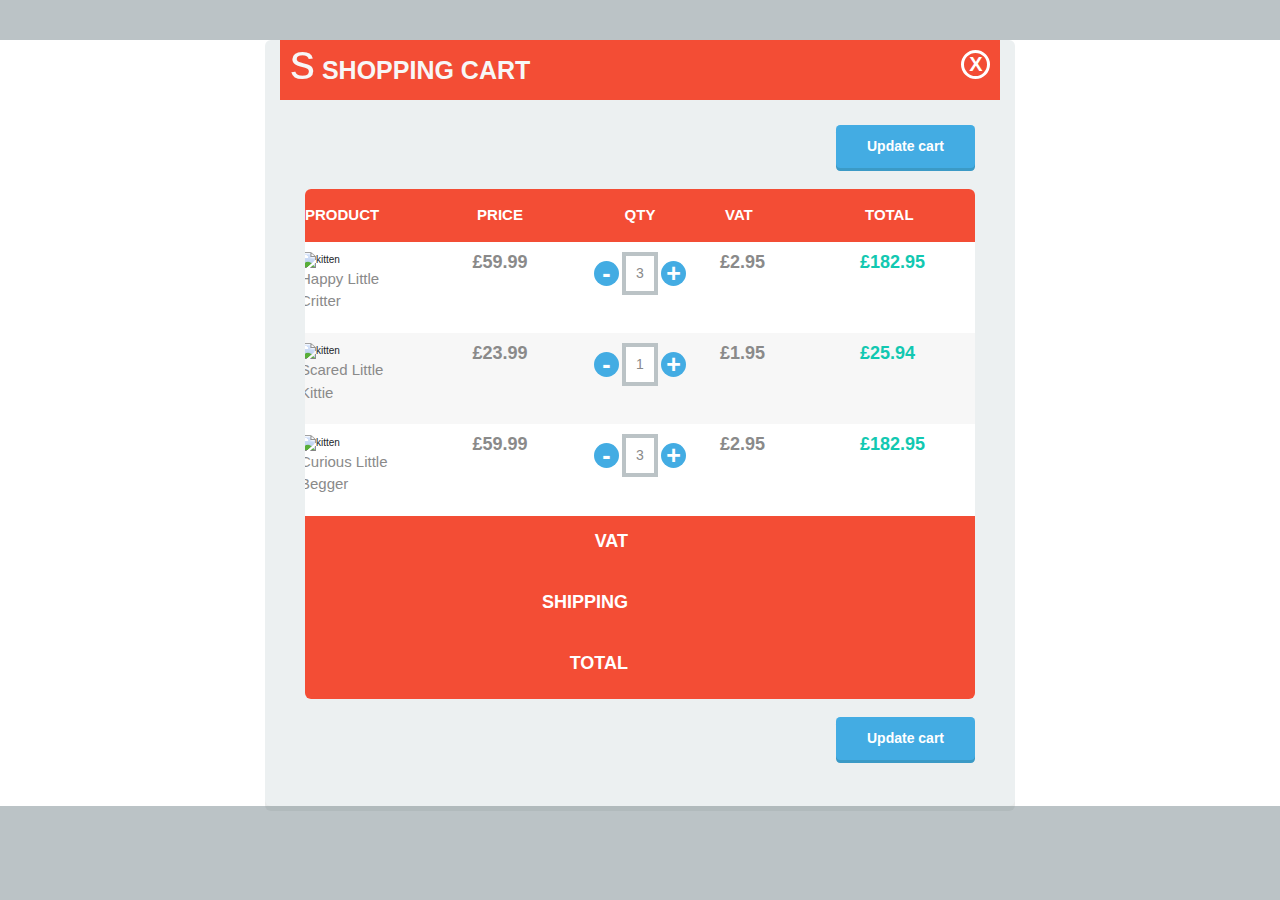
==== cart/index.html @ fc6eadb7 "Create index.html" ====
<!DOCTYPE html>
<html lang="en">
<head>
  <title>Bootstrap Example</title>
  <meta charset="utf-8">
  <meta name="viewport" content="width=device-width, initial-scale=1">
  <link rel="stylesheet" href="https://stackpath.bootstrapcdn.com/bootstrap/4.3.1/css/bootstrap.min.css">
  <link rel="stylesheet" href="https://use.fontawesome.com/releases/v5.8.2/css/all.css">
  <style>
   

html {
  background: #bbc3c6;
  font: 62.5%/1.5em "Trebuchet Ms", helvetica;
}

* {
  box-sizing: border-box;
  -webkit-font-smoothing: antialiased;
  font-smoothing: antialiased;
}

@font-face {
    font-family: 'Shopper';
    src: url('http://www.shopperfont.com/font/Shopper-Std.ttf');
}

.shopper {
  text-transform: lowercase;
  font: 2em 'Shopper', sans-serif;
  line-height: 0.5em;
  display: inline-block;
}



h1 {
  text-transform: uppercase;
  font-weight: bold;
  font-size: 2.5em;
}

p {
  font-size: 1.5em;
  color: #8a8a8a;
}

input {
  border: 0.3em solid #bbc3c6;
  padding: 0.5em 0.3em; 
  font-size: 1.4em;
  color: #8a8a8a;
  text-align: center;
}

img {
  max-width: 9em;
  width: 100%;
  overflow: hidden; 
  margin-right: 1em;
}

a {
  text-decoration: none;
}

.container {
  max-width: 75em;
  width: 95%;
  margin: 40px auto;  
  overflow: hidden;
  position: relative;
  
  border-radius: 0.6em;
  background: #ecf0f1;
  box-shadow: 0 0.5em 0 rgba(138, 148, 152, 0.2);
}

.heading {
  padding: 1em;
  position: relative;
  z-index: 1;
  color: #f7f7f7;
  background: #f34d35;
}

.cart {
  margin: 2.5em;
  overflow: hidden;
}

.cart.is-closed {
  height: 0;
  margin-top: -2.5em;
}

.table {
  background: #ffffff;
  border-radius: 0.6em;
  overflow: hidden;
  clear: both;
  margin-bottom: 1.8em;
}


.layout-inline > * {
  display: inline-block;
}

.align-center {
  text-align: center;
}

.th {
  background: #f34d35;
  color: #fff;
  text-transform: uppercase;
  font-weight: bold;
  font-size: 1.5em;
}

.tf {
  background: #f34d35;
  text-transform: uppercase;
  text-align: right;
  font-size: 1.2em;  
}

.tf p {
  color: #fff;
  font-weight: bold;
}

.col {
  padding: 1em;
  width: 12%;
}

.col-pro {
  width: 44%;
}

.col-pro > * {
  vertical-align: middle;
}

.col-qty {
  text-align: center;
  width: 17%;
}

.col-numeric p {
  font: bold 1.8em helvetica;
}

.col-total p {
  color: #12c8b1;
}

.tf .col {
  width: 20%;
}

.row > div {
  vertical-align: middle;
}

.row-bg2 {
  background: #f7f7f7;
}

.visibility-cart {
  position: absolute;
  color: #fff;
  top: 0.5em;
  right: 0.5em;
  font:  bold 2em arial;
  border: 0.16em solid #fff;
  border-radius: 2.5em;
  padding: 0 0.22em 0 0.25em ;
}

.col-qty > * {
  vertical-align: middle; 
}

.col-qty > input {
  max-width: 2.6em;
}


a.qty {
  width: 1em;
  line-height: 1em;
  border-radius: 2em;
  font-size: 2.5em;
  font-weight: bold;
  text-align: center;
  background: #43ace3;  
  color: #fff;
}

a.qty:hover {
  background: #3b9ac6;
}

.btn {
  padding: 10px 30px;
  border-radius: 0.3em;
  font-size: 1.4em;
  font-weight: bold;
  background: #43ace3;
  color: #fff;
  box-shadow: 0 3px 0 rgba(59,154,198, 1)
}

.btn:hover {
  box-shadow: 0 3px 0 rgba(59,154,198, 0)
}

.btn-update {
  float: right;
  margin: 0 0 1.5em 0;
}

.transition {
  transition: all 0.3s ease-in-out;
}

@media screen and ( max-width: 755px) {
  .container {
    width: 98%;
  }
  
  .col-pro {
    width: 35%;
  }
  
  .col-qty {
    width: 22%;
  }
  
  img {
    max-width: 100%;
    margin-bottom: 1em;
  }
}

@media screen and ( max-width: 591px) {
  
}

  
  </style>
  <script src="https://cdnjs.cloudflare.com/ajax/libs/jquery/3.4.1/jquery.slim.min.js"></script>
  <script src="https://stackpath.bootstrapcdn.com/bootstrap/4.3.1/js/bootstrap.bundle.min.js"></script>    
</head>
  
<!-- This snippet uses Font Awesome 5 Free as a dependency. You can download it at fontawesome.io! -->
<body>
<div class="container">
  <div class="heading">
    <h1>
      <span class="shopper">s</span> Shopping Cart
    </h1>
    
    <a href="#" class="visibility-cart transition is-open">X</a>    
  </div>
  
  <div class="cart transition is-open">
    
    <a href="#" class="btn btn-update">Update cart</a>
    
    
    <div class="table">
      
      <div class="layout-inline row th">
        <div class="col col-pro">Product</div>
        <div class="col col-price align-center "> 
          Price
        </div>
        <div class="col col-qty align-center">QTY</div>
        <div class="col">VAT</div>
        <div class="col">Total</div>
      </div>
      
      <div class="layout-inline row">
        
        <div class="col col-pro layout-inline">
          <img src="http://static.ddmcdn.com/gif/10-kitten-cuteness-1.jpg" alt="kitten" />
          <p>Happy Little Critter</p>
        </div>
        
        <div class="col col-price col-numeric align-center ">
          <p>£59.99</p>
        </div>

        <div class="col col-qty layout-inline">
          <a href="#" class="qty qty-minus">-</a>
            <input type="numeric" value="3" />
          <a href="#" class="qty qty-plus">+</a>
        </div>
        
        <div class="col col-vat col-numeric">
          <p>£2.95</p>
        </div>
        <div class="col col-total col-numeric">               <p> £182.95</p>
        </div>
      </div>
      
      <div class="layout-inline row row-bg2">

        <div class="col col-pro layout-inline">
          <img src="http://lovemeow.com/wp-content/uploads/2012/05/kitten81.jpg" alt="kitten" />
          <p>Scared Little Kittie</p>
        </div>
        
        <div class="col col-price col-numeric align-center ">
          <p>£23.99</p>
        </div>

        <div class="col col-qty  layout-inline">
          <a href="#" class="qty qty-minus ">-</a>
            <input type="numeric" value="1" />
          <a href="#" class="qty qty-plus">+</a>
        </div>
        
        <div class="col col-vat col-numeric">
          <p>£1.95</p>
        </div>
        <div class="col col-total col-numeric">
          <p>£25.94</p>
        </div>      
      
      </div>
      
       <div class="layout-inline row">
        
        <div class="col col-pro layout-inline">
          <img src="http://cdn.cutestpaw.com/wp-content/uploads/2012/04/l-my-first-kitten.jpg" alt="kitten" />
          <p>Curious Little Begger</p>
        </div>
        
        <div class="col col-price col-numeric align-center ">
          <p>£59.99</p>
        </div>

        <div class="col col-qty layout-inline">
          <a href="#" class="qty qty-minus">-</a>
            <input type="numeric" value="3" />
          <a href="#" class="qty qty-plus">+</a>
        </div>
        
        <div class="col col-vat col-numeric">
          <p>£2.95</p>          
        </div>
         <div class="col col-total col-numeric">  
           <p>£182.95</p>
         </div>         
      </div>
  
       <div class="tf">
         <div class="row layout-inline">
           <div class="col">
             <p>VAT</p>
           </div>
           <div class="col"></div>
         </div>
         <div class="row layout-inline">
           <div class="col">
             <p>Shipping</p>
           </div>
           <div class="col"></div>
         </div>
          <div class="row layout-inline">
           <div class="col">
             <p>Total</p>
           </div>
           <div class="col"></div>
         </div>
       </div>         
  </div>
    
    <a href="#" class="btn btn-update">Update cart</a>
  
</div>
 </body>
 </html>
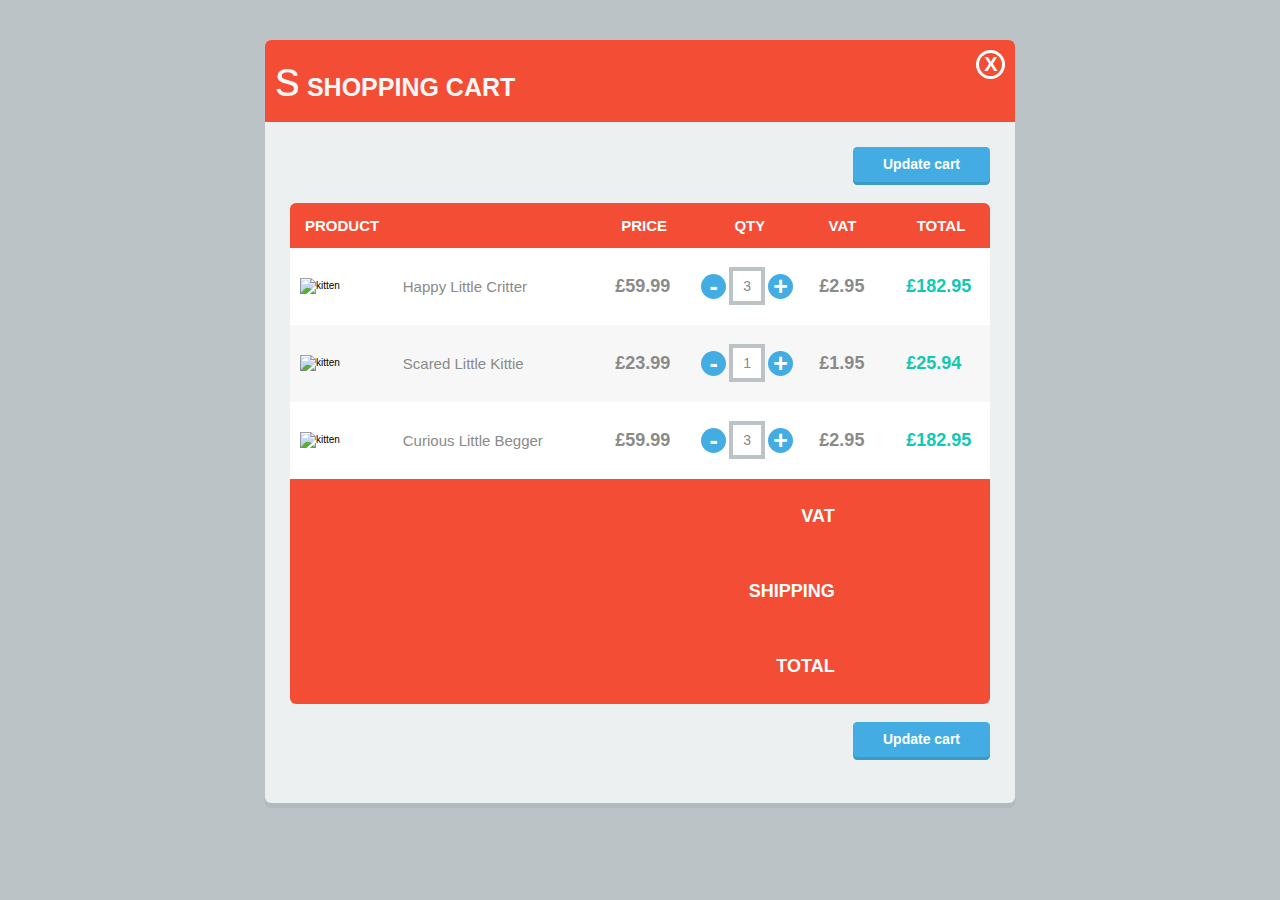
==== commit a2fe9b56: "Update index.html" ====
--- a/cart/index.html
+++ b/cart/index.html
@@ -1,14 +1,8 @@
 <!DOCTYPE html>
 <html lang="en">
-<head>
-  <title>Bootstrap Example</title>
-  <meta charset="utf-8">
-  <meta name="viewport" content="width=device-width, initial-scale=1">
-  <link rel="stylesheet" href="https://stackpath.bootstrapcdn.com/bootstrap/4.3.1/css/bootstrap.min.css">
-  <link rel="stylesheet" href="https://use.fontawesome.com/releases/v5.8.2/css/all.css">
-  <style>
-   
-
+<head> 
+<style>
+    
 html {
   background: #bbc3c6;
   font: 62.5%/1.5em "Trebuchet Ms", helvetica;
@@ -252,8 +246,77 @@
 
   
   </style>
-  <script src="https://cdnjs.cloudflare.com/ajax/libs/jquery/3.4.1/jquery.slim.min.js"></script>
-  <script src="https://stackpath.bootstrapcdn.com/bootstrap/4.3.1/js/bootstrap.bundle.min.js"></script>    
+  <script>
+  $('.visibility-cart').on('click',function(){
+       
+  var $btn =  $(this);
+  var $cart = $('.cart');
+  console.log($btn);
+  
+  if ($btn.hasClass('is-open')) {
+     $btn.removeClass('is-open');
+     $btn.text('O')
+     $cart.removeClass('is-open');     
+     $cart.addClass('is-closed');
+     $btn.addClass('is-closed');
+  } else {
+     $btn.addClass('is-open');
+     $btn.text('X')
+     $cart.addClass('is-open');     
+     $cart.removeClass('is-closed');
+     $btn.removeClass('is-closed');
+  }
+
+                  
+});
+
+    // SHOPPING CART PLUS OR MINUS
+    $('a.qty-minus').on('click', function(e) {
+        e.preventDefault();
+        var $this = $(this);
+        var $input = $this.closest('div').find('input');
+        var value = parseInt($input.val());
+    
+        if (value > 1) {
+            value = value - 1;
+        } else {
+            value = 0;
+        }
+    
+    $input.val(value);
+        
+    });
+
+    $('a.qty-plus').on('click', function(e) {
+        e.preventDefault();
+        var $this = $(this);
+        var $input = $this.closest('div').find('input');
+        var value = parseInt($input.val());
+
+        if (value < 100) {
+        value = value + 1;
+        } else {
+            value =100;
+        }
+
+        $input.val(value);
+    });
+
+// RESTRICT INPUTS TO NUMBERS ONLY WITH A MIN OF 0 AND A MAX 100
+$('input').on('blur', function(){
+
+    var input = $(this);
+    var value = parseInt($(this).val());
+
+        if (value < 0 || isNaN(value)) {
+            input.val(0);
+        } else if
+            (value > 100) {
+            input.val(100);
+        }
+});
+  
+  </script>    
 </head>
   
 <!-- This snippet uses Font Awesome 5 Free as a dependency. You can download it at fontawesome.io! -->
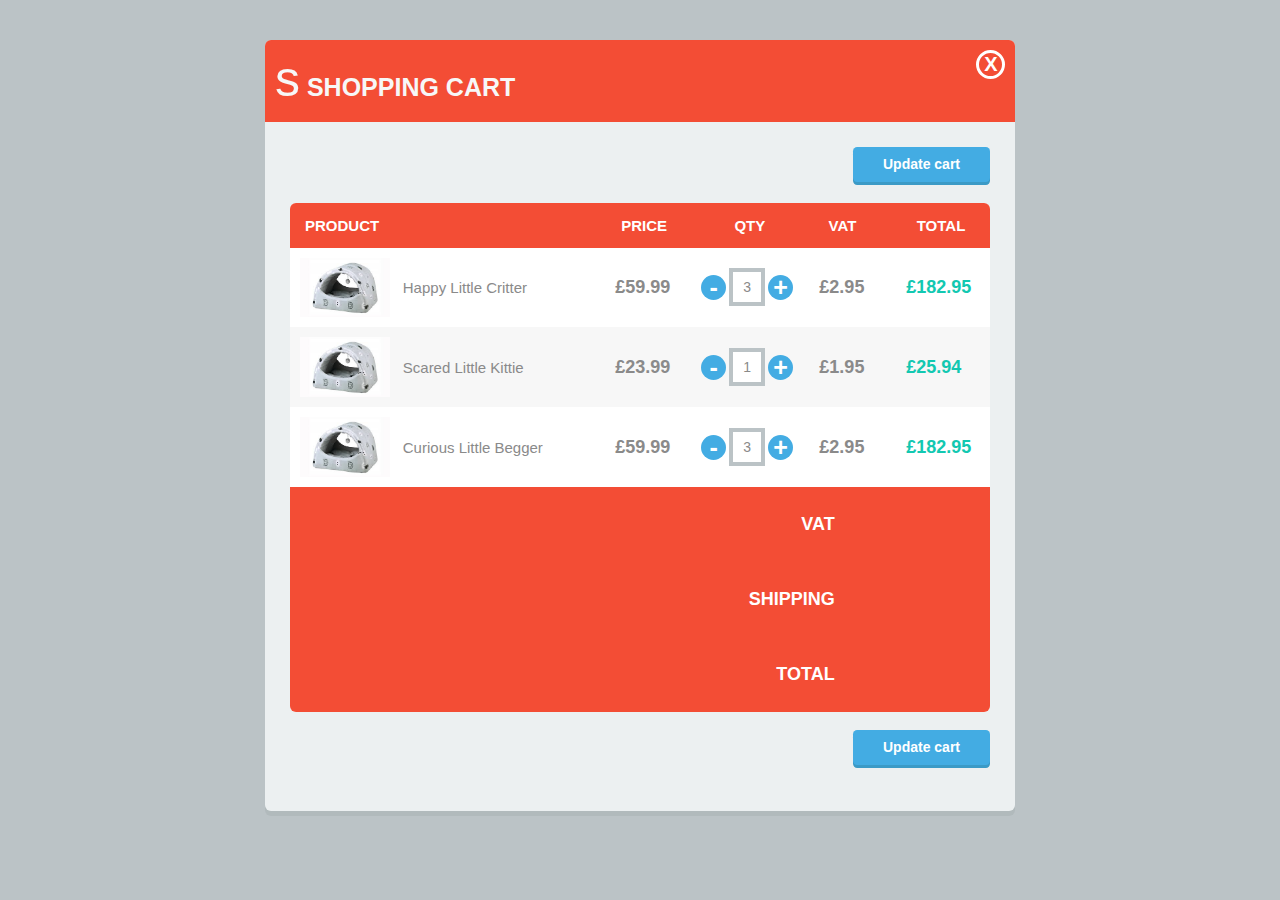
==== commit 5129b26c: "Update index.html" ====
--- a/cart/index.html
+++ b/cart/index.html
@@ -1,322 +1,7 @@
 <!DOCTYPE html>
 <html lang="en">
 <head> 
-<style>
-    
-html {
-  background: #bbc3c6;
-  font: 62.5%/1.5em "Trebuchet Ms", helvetica;
-}
-
-* {
-  box-sizing: border-box;
-  -webkit-font-smoothing: antialiased;
-  font-smoothing: antialiased;
-}
-
-@font-face {
-    font-family: 'Shopper';
-    src: url('http://www.shopperfont.com/font/Shopper-Std.ttf');
-}
-
-.shopper {
-  text-transform: lowercase;
-  font: 2em 'Shopper', sans-serif;
-  line-height: 0.5em;
-  display: inline-block;
-}
-
-
-
-h1 {
-  text-transform: uppercase;
-  font-weight: bold;
-  font-size: 2.5em;
-}
-
-p {
-  font-size: 1.5em;
-  color: #8a8a8a;
-}
-
-input {
-  border: 0.3em solid #bbc3c6;
-  padding: 0.5em 0.3em; 
-  font-size: 1.4em;
-  color: #8a8a8a;
-  text-align: center;
-}
-
-img {
-  max-width: 9em;
-  width: 100%;
-  overflow: hidden; 
-  margin-right: 1em;
-}
-
-a {
-  text-decoration: none;
-}
-
-.container {
-  max-width: 75em;
-  width: 95%;
-  margin: 40px auto;  
-  overflow: hidden;
-  position: relative;
-  
-  border-radius: 0.6em;
-  background: #ecf0f1;
-  box-shadow: 0 0.5em 0 rgba(138, 148, 152, 0.2);
-}
-
-.heading {
-  padding: 1em;
-  position: relative;
-  z-index: 1;
-  color: #f7f7f7;
-  background: #f34d35;
-}
-
-.cart {
-  margin: 2.5em;
-  overflow: hidden;
-}
-
-.cart.is-closed {
-  height: 0;
-  margin-top: -2.5em;
-}
-
-.table {
-  background: #ffffff;
-  border-radius: 0.6em;
-  overflow: hidden;
-  clear: both;
-  margin-bottom: 1.8em;
-}
-
-
-.layout-inline > * {
-  display: inline-block;
-}
-
-.align-center {
-  text-align: center;
-}
-
-.th {
-  background: #f34d35;
-  color: #fff;
-  text-transform: uppercase;
-  font-weight: bold;
-  font-size: 1.5em;
-}
-
-.tf {
-  background: #f34d35;
-  text-transform: uppercase;
-  text-align: right;
-  font-size: 1.2em;  
-}
-
-.tf p {
-  color: #fff;
-  font-weight: bold;
-}
-
-.col {
-  padding: 1em;
-  width: 12%;
-}
-
-.col-pro {
-  width: 44%;
-}
-
-.col-pro > * {
-  vertical-align: middle;
-}
-
-.col-qty {
-  text-align: center;
-  width: 17%;
-}
-
-.col-numeric p {
-  font: bold 1.8em helvetica;
-}
-
-.col-total p {
-  color: #12c8b1;
-}
-
-.tf .col {
-  width: 20%;
-}
-
-.row > div {
-  vertical-align: middle;
-}
-
-.row-bg2 {
-  background: #f7f7f7;
-}
-
-.visibility-cart {
-  position: absolute;
-  color: #fff;
-  top: 0.5em;
-  right: 0.5em;
-  font:  bold 2em arial;
-  border: 0.16em solid #fff;
-  border-radius: 2.5em;
-  padding: 0 0.22em 0 0.25em ;
-}
-
-.col-qty > * {
-  vertical-align: middle; 
-}
-
-.col-qty > input {
-  max-width: 2.6em;
-}
-
-
-a.qty {
-  width: 1em;
-  line-height: 1em;
-  border-radius: 2em;
-  font-size: 2.5em;
-  font-weight: bold;
-  text-align: center;
-  background: #43ace3;  
-  color: #fff;
-}
-
-a.qty:hover {
-  background: #3b9ac6;
-}
-
-.btn {
-  padding: 10px 30px;
-  border-radius: 0.3em;
-  font-size: 1.4em;
-  font-weight: bold;
-  background: #43ace3;
-  color: #fff;
-  box-shadow: 0 3px 0 rgba(59,154,198, 1)
-}
-
-.btn:hover {
-  box-shadow: 0 3px 0 rgba(59,154,198, 0)
-}
-
-.btn-update {
-  float: right;
-  margin: 0 0 1.5em 0;
-}
-
-.transition {
-  transition: all 0.3s ease-in-out;
-}
-
-@media screen and ( max-width: 755px) {
-  .container {
-    width: 98%;
-  }
-  
-  .col-pro {
-    width: 35%;
-  }
-  
-  .col-qty {
-    width: 22%;
-  }
-  
-  img {
-    max-width: 100%;
-    margin-bottom: 1em;
-  }
-}
-
-@media screen and ( max-width: 591px) {
-  
-}
-
-  
-  </style>
-  <script>
-  $('.visibility-cart').on('click',function(){
-       
-  var $btn =  $(this);
-  var $cart = $('.cart');
-  console.log($btn);
-  
-  if ($btn.hasClass('is-open')) {
-     $btn.removeClass('is-open');
-     $btn.text('O')
-     $cart.removeClass('is-open');     
-     $cart.addClass('is-closed');
-     $btn.addClass('is-closed');
-  } else {
-     $btn.addClass('is-open');
-     $btn.text('X')
-     $cart.addClass('is-open');     
-     $cart.removeClass('is-closed');
-     $btn.removeClass('is-closed');
-  }
-
-                  
-});
-
-    // SHOPPING CART PLUS OR MINUS
-    $('a.qty-minus').on('click', function(e) {
-        e.preventDefault();
-        var $this = $(this);
-        var $input = $this.closest('div').find('input');
-        var value = parseInt($input.val());
-    
-        if (value > 1) {
-            value = value - 1;
-        } else {
-            value = 0;
-        }
-    
-    $input.val(value);
-        
-    });
-
-    $('a.qty-plus').on('click', function(e) {
-        e.preventDefault();
-        var $this = $(this);
-        var $input = $this.closest('div').find('input');
-        var value = parseInt($input.val());
-
-        if (value < 100) {
-        value = value + 1;
-        } else {
-            value =100;
-        }
-
-        $input.val(value);
-    });
-
-// RESTRICT INPUTS TO NUMBERS ONLY WITH A MIN OF 0 AND A MAX 100
-$('input').on('blur', function(){
-
-    var input = $(this);
-    var value = parseInt($(this).val());
-
-        if (value < 0 || isNaN(value)) {
-            input.val(0);
-        } else if
-            (value > 100) {
-            input.val(100);
-        }
-});
-  
-  </script>    
+ <link rel="stylesheet" href="styles.css">       
 </head>
   
 <!-- This snippet uses Font Awesome 5 Free as a dependency. You can download it at fontawesome.io! -->
@@ -350,7 +35,7 @@
       <div class="layout-inline row">
         
         <div class="col col-pro layout-inline">
-          <img src="http://static.ddmcdn.com/gif/10-kitten-cuteness-1.jpg" alt="kitten" />
+          <img src="product.jpeg" alt="kitten" />
           <p>Happy Little Critter</p>
         </div>
         
@@ -374,7 +59,7 @@
       <div class="layout-inline row row-bg2">
 
         <div class="col col-pro layout-inline">
-          <img src="http://lovemeow.com/wp-content/uploads/2012/05/kitten81.jpg" alt="kitten" />
+          <img src="product.jpeg" alt="kitten" />
           <p>Scared Little Kittie</p>
         </div>
         
@@ -400,7 +85,7 @@
        <div class="layout-inline row">
         
         <div class="col col-pro layout-inline">
-          <img src="http://cdn.cutestpaw.com/wp-content/uploads/2012/04/l-my-first-kitten.jpg" alt="kitten" />
+          <img src="product.jpeg" alt="kitten" />
           <p>Curious Little Begger</p>
         </div>
         
--- a/cart/styles.css
+++ b/cart/styles.css
@@ -0,0 +1,240 @@
+html {
+  background: #bbc3c6;
+  font: 62.5%/1.5em "Trebuchet Ms", helvetica;
+}
+
+* {
+  box-sizing: border-box;
+  -webkit-font-smoothing: antialiased;
+  font-smoothing: antialiased;
+}
+
+@font-face {
+    font-family: 'Shopper';
+    src: url('http://www.shopperfont.com/font/Shopper-Std.ttf');
+}
+
+.shopper {
+  text-transform: lowercase;
+  font: 2em 'Shopper', sans-serif;
+  line-height: 0.5em;
+  display: inline-block;
+}
+
+
+
+h1 {
+  text-transform: uppercase;
+  font-weight: bold;
+  font-size: 2.5em;
+}
+
+p {
+  font-size: 1.5em;
+  color: #8a8a8a;
+}
+
+input {
+  border: 0.3em solid #bbc3c6;
+  padding: 0.5em 0.3em; 
+  font-size: 1.4em;
+  color: #8a8a8a;
+  text-align: center;
+}
+
+img {
+  max-width: 9em;
+  width: 100%;
+  overflow: hidden; 
+  margin-right: 1em;
+}
+
+a {
+  text-decoration: none;
+}
+
+.container {
+  max-width: 75em;
+  width: 95%;
+  margin: 40px auto;  
+  overflow: hidden;
+  position: relative;
+  
+  border-radius: 0.6em;
+  background: #ecf0f1;
+  box-shadow: 0 0.5em 0 rgba(138, 148, 152, 0.2);
+}
+
+.heading {
+  padding: 1em;
+  position: relative;
+  z-index: 1;
+  color: #f7f7f7;
+  background: #f34d35;
+}
+
+.cart {
+  margin: 2.5em;
+  overflow: hidden;
+}
+
+.cart.is-closed {
+  height: 0;
+  margin-top: -2.5em;
+}
+
+.table {
+  background: #ffffff;
+  border-radius: 0.6em;
+  overflow: hidden;
+  clear: both;
+  margin-bottom: 1.8em;
+}
+
+
+.layout-inline > * {
+  display: inline-block;
+}
+
+.align-center {
+  text-align: center;
+}
+
+.th {
+  background: #f34d35;
+  color: #fff;
+  text-transform: uppercase;
+  font-weight: bold;
+  font-size: 1.5em;
+}
+
+.tf {
+  background: #f34d35;
+  text-transform: uppercase;
+  text-align: right;
+  font-size: 1.2em;  
+}
+
+.tf p {
+  color: #fff;
+  font-weight: bold;
+}
+
+.col {
+  padding: 1em;
+  width: 12%;
+}
+
+.col-pro {
+  width: 44%;
+}
+
+.col-pro > * {
+  vertical-align: middle;
+}
+
+.col-qty {
+  text-align: center;
+  width: 17%;
+}
+
+.col-numeric p {
+  font: bold 1.8em helvetica;
+}
+
+.col-total p {
+  color: #12c8b1;
+}
+
+.tf .col {
+  width: 20%;
+}
+
+.row > div {
+  vertical-align: middle;
+}
+
+.row-bg2 {
+  background: #f7f7f7;
+}
+
+.visibility-cart {
+  position: absolute;
+  color: #fff;
+  top: 0.5em;
+  right: 0.5em;
+  font:  bold 2em arial;
+  border: 0.16em solid #fff;
+  border-radius: 2.5em;
+  padding: 0 0.22em 0 0.25em ;
+}
+
+.col-qty > * {
+  vertical-align: middle; 
+}
+
+.col-qty > input {
+  max-width: 2.6em;
+}
+
+
+a.qty {
+  width: 1em;
+  line-height: 1em;
+  border-radius: 2em;
+  font-size: 2.5em;
+  font-weight: bold;
+  text-align: center;
+  background: #43ace3;  
+  color: #fff;
+}
+
+a.qty:hover {
+  background: #3b9ac6;
+}
+
+.btn {
+  padding: 10px 30px;
+  border-radius: 0.3em;
+  font-size: 1.4em;
+  font-weight: bold;
+  background: #43ace3;
+  color: #fff;
+  box-shadow: 0 3px 0 rgba(59,154,198, 1)
+}
+
+.btn:hover {
+  box-shadow: 0 3px 0 rgba(59,154,198, 0)
+}
+
+.btn-update {
+  float: right;
+  margin: 0 0 1.5em 0;
+}
+
+.transition {
+  transition: all 0.3s ease-in-out;
+}
+
+@media screen and ( max-width: 755px) {
+  .container {
+    width: 98%;
+  }
+  
+  .col-pro {
+    width: 35%;
+  }
+  
+  .col-qty {
+    width: 22%;
+  }
+  
+  img {
+    max-width: 100%;
+    margin-bottom: 1em;
+  }
+}
+
+@media screen and ( max-width: 591px) {
+  
+}
